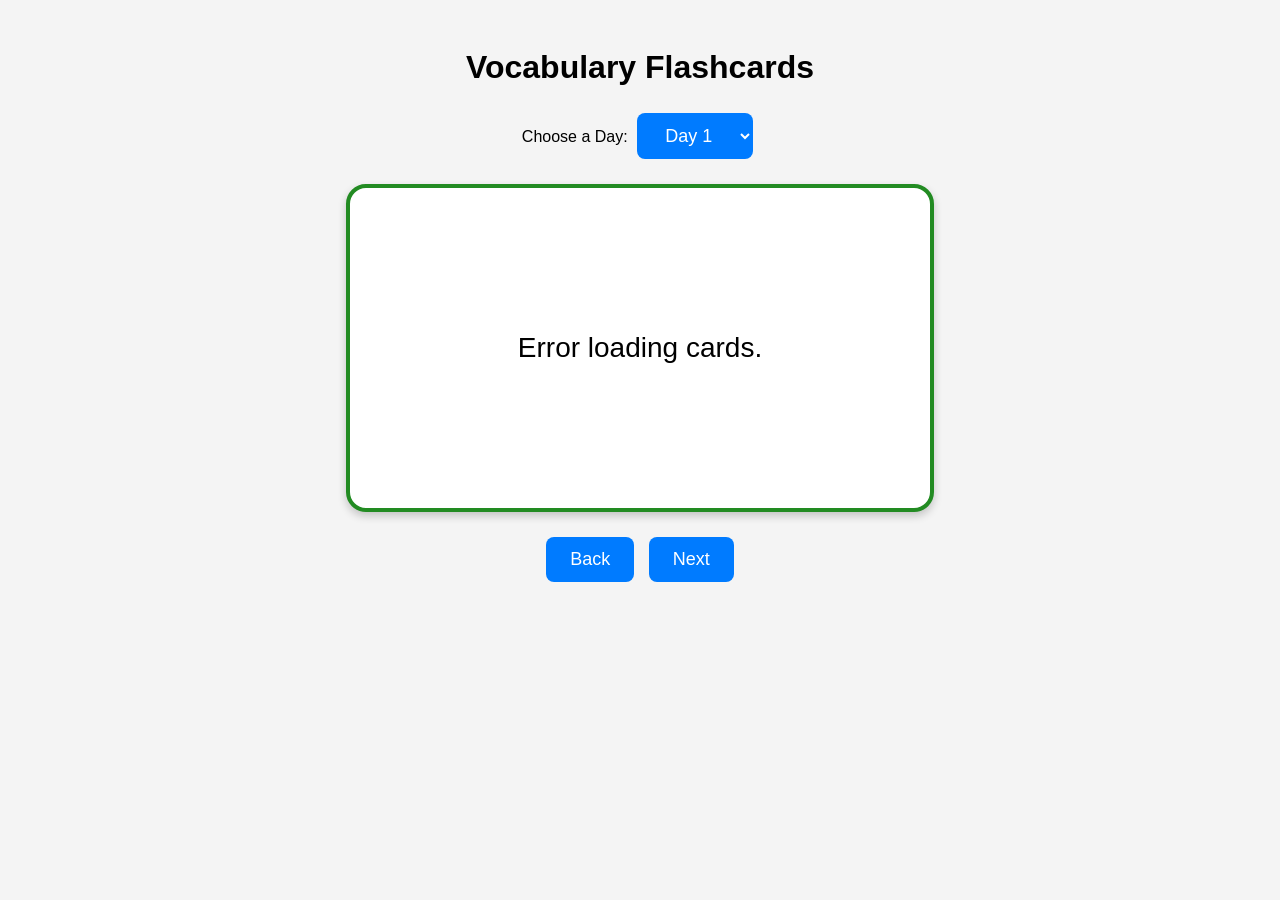
==== index.html @ 79d51ce8 "Update index.html" ====
<!DOCTYPE html>
<html lang="en">
<head>
  <meta charset="UTF-8" />
  <meta name="viewport" content="width=device-width, initial-scale=1.0"/>
  <title>Vocabulary Flashcards</title>
  <style>
    body {
      font-family: Arial, sans-serif;
      padding: 20px;
      text-align: center;
      background-color: #f4f4f4;
    }

    #controls {
      margin-bottom: 20px;
    }

    select, button {
      font-size: 18px;
      padding: 12px 24px;
      margin: 5px;
      border: none;
      border-radius: 8px;
      background-color: #007BFF;
      color: white;
      cursor: pointer;
    }

    button:hover {
      background-color: #0056b3;
    }

    #flashcard {
      background: white;
      border: 4px solid forestgreen;
      border-radius: 20px;
      padding: 50px;
      margin: 20px auto;
      width: 95%;
      max-width: 480px;
      height: 220px; /* Slightly taller */
      box-shadow: 0 4px 8px rgba(0,0,0,0.2);
      font-size: 28px;
      display: flex;
      align-items: center;
      justify-content: center;
      cursor: pointer;
      user-select: none;
      transition: transform 0.4s ease-in-out;
      transform-style: preserve-3d;
    }

    .flipped {
      transform: rotateY(180deg);
    }
  </style>
</head>
<body>

  <h1>Vocabulary Flashcards</h1>

  <div id="controls">
    <label for="daySelect">Choose a Day:</label>
    <select id="daySelect">
      <option value="day1">Day 1</option>
      <option value="day2">Day 2</option>
    </select>
  </div>

  <div id="flashcard">Loading...</div>
  <button id="prevBtn">Back</button>
  <button id="nextBtn">Next</button>

  <script>
    const urls = {
      day1: "https://docs.google.com/spreadsheets/d/e/2PACX-1vSm6VvHmCWfFh3Av-KM6IvuqcD_UdhNEq6-p_OE3V2e3BHs7boOoRb20Xq73isuU7eyvlqfl9SHNbMv/pub?gid=0&single=true&output=csv",
      day2: "https://docs.google.com/spreadsheets/d/e/2PACX-1vSm6VvHmCWfFh3Av-KM6IvuqcD_UdhNEq6-p_OE3V2e3BHs7boOoRb20Xq73isuU7eyvlqfl9SHNbMv/pub?gid=761404854&single=true&output=csv"
    };

    let data = [];
    let currentIndex = 0;
    let showingFront = true;

    const flashcard = document.getElementById('flashcard');
    const daySelect = document.getElementById('daySelect');
    const prevBtn = document.getElementById('prevBtn');
    const nextBtn = document.getElementById('nextBtn');

    async function loadCSV(url) {
      flashcard.textContent = "Loading...";
      try {
        const response = await fetch(url);
        const text = await response.text();
        const rows = text.trim().split('\n').slice(1); // skip header
        data = rows.map(row => {
          const [word, definition] = row.split(',');
          return [word?.trim(), definition?.trim()];
        });
        currentIndex = 0;
        showingFront = true;
        displayCard();
      } catch (error) {
        flashcard.textContent = "Error loading cards.";
      }
    }

    function displayCard() {
      if (data.length === 0 || !data[currentIndex]) {
        flashcard.textContent = "No cards found.";
        return;
      }
      const [word, definition] = data[currentIndex];
      flashcard.textContent = showingFront ? word : definition;
      flashcard.classList.toggle("flipped", !showingFront);
    }

    flashcard.addEventListener("click", () => {
      showingFront = !showingFront;
      displayCard();
    });

    prevBtn.addEventListener("click", () => {
      if (currentIndex > 0) {
        currentIndex--;
        showingFront = true;
        displayCard();
      }
    });

    nextBtn.addEventListener("click", () => {
      if (currentIndex < data.length - 1) {
        currentIndex++;
        showingFront = true;
        displayCard();
      }
    });

    daySelect.addEventListener("change", () => {
      const selectedDay = daySelect.value;
      loadCSV(urls[selectedDay]);
    });

    // Load Day 1 on startup
    window.onload = () => {
      daySelect.value = "day1";
      loadCSV(urls.day1);
    };
  </script>
</body>
</html>
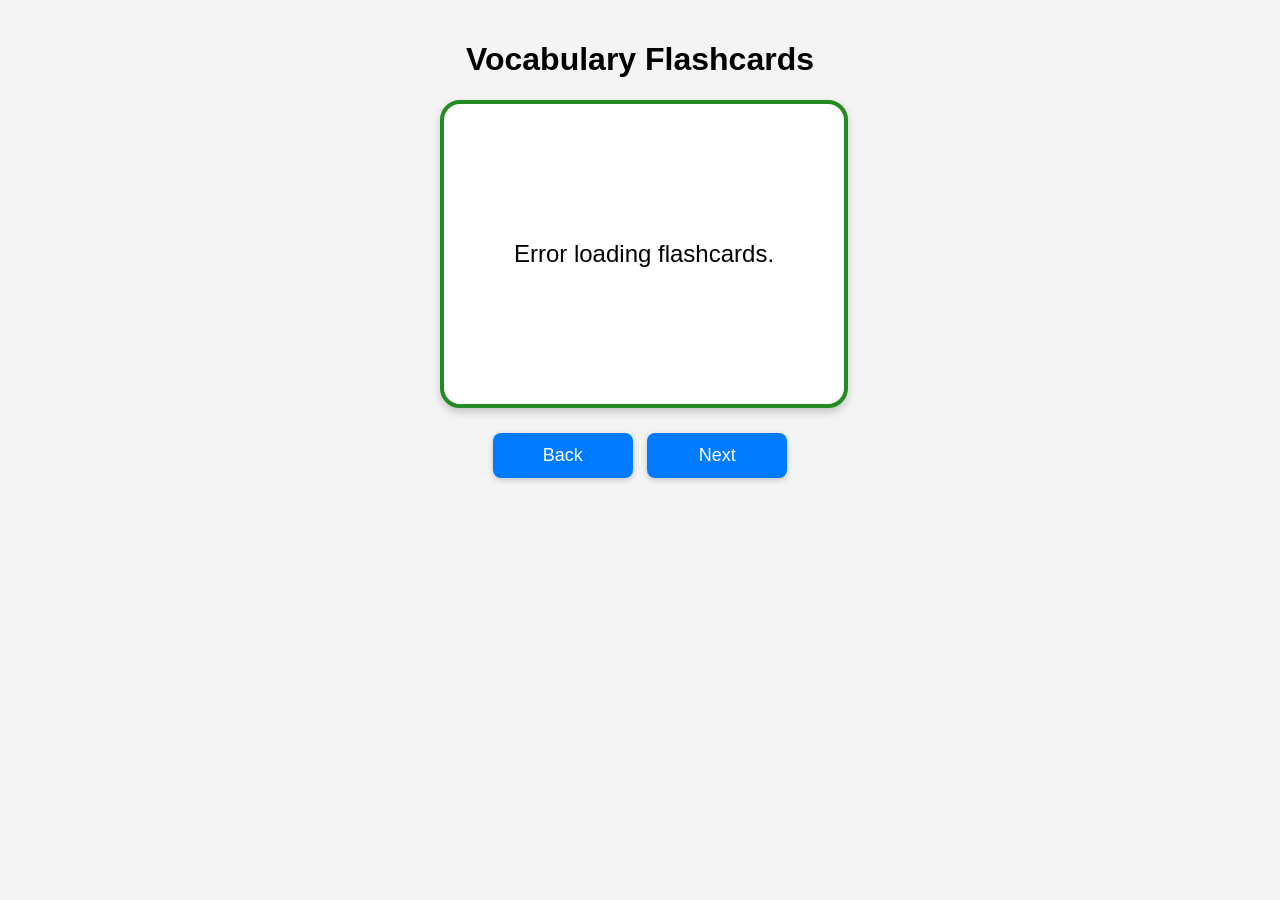
==== commit 12141189: "Update index.html" ====
--- a/index.html
+++ b/index.html
@@ -10,49 +10,65 @@
       padding: 20px;
       text-align: center;
       background-color: #f4f4f4;
+      margin: 0;
     }
-
-    #controls {
-      margin-bottom: 20px;
+    .flashcard-container {
+      perspective: 1000px;
+      width: 90%;
+      max-width: 400px;
+      margin: 20px auto;
     }
-
-    select, button {
-      font-size: 18px;
-      padding: 12px 24px;
-      margin: 5px;
-      border: none;
-      border-radius: 8px;
-      background-color: #007BFF;
-      color: white;
-      cursor: pointer;
-    }
-
-    button:hover {
-      background-color: #0056b3;
-    }
-
-    #flashcard {
-      background: white;
+    .flashcard {
+      width: 100%;
+      height: 300px;
       border: 4px solid forestgreen;
       border-radius: 20px;
-      padding: 50px;
-      margin: 20px auto;
-      width: 95%;
-      max-width: 480px;
-      height: 220px; /* Slightly taller */
+      background-color: white;
       box-shadow: 0 4px 8px rgba(0,0,0,0.2);
-      font-size: 28px;
+      transform-style: preserve-3d;
+      transition: transform 0.6s;
+      cursor: pointer;
+      overflow: hidden;
+      position: relative;
+    }
+    .flashcard.flipped {
+      transform: rotateY(180deg);
+    }
+    .card-face {
+      position: absolute;
+      width: 100%;
+      height: 100%;
+      backface-visibility: hidden;
       display: flex;
       align-items: center;
       justify-content: center;
+      padding: 20px;
+      box-sizing: border-box;
+      font-size: 24px;
+      border-radius: 20px;
+      background-color: white;
+    }
+    .card-back {
+      transform: rotateY(180deg);
+      background-color: #e9f5ff;
+    }
+    .buttons {
+      margin-top: 10px;
+    }
+    .buttons button {
+      min-width: 140px;
+      padding: 12px 24px;
+      margin: 5px;
+      font-size: 18px;
+      background-color: #007BFF;
+      color: white;
+      border: none;
+      border-radius: 8px;
+      box-shadow: 0 2px 6px rgba(0,0,0,0.2);
       cursor: pointer;
-      user-select: none;
-      transition: transform 0.4s ease-in-out;
-      transform-style: preserve-3d;
     }
-
-    .flipped {
-      transform: rotateY(180deg);
+    .buttons button:hover {
+      background-color: #0056b3;
     }
   </style>
 </head>
@@ -60,93 +76,76 @@
 
   <h1>Vocabulary Flashcards</h1>
 
-  <div id="controls">
-    <label for="daySelect">Choose a Day:</label>
-    <select id="daySelect">
-      <option value="day1">Day 1</option>
-      <option value="day2">Day 2</option>
-    </select>
+  <div class="flashcard-container">
+    <div class="flashcard" id="flashcard">
+      <div class="card-face card-front" id="card-front">Loading...</div>
+      <div class="card-face card-back" id="card-back"></div>
+    </div>
   </div>
 
-  <div id="flashcard">Loading...</div>
-  <button id="prevBtn">Back</button>
-  <button id="nextBtn">Next</button>
+  <div class="buttons">
+    <button id="prevBtn">Back</button>
+    <button id="nextBtn">Next</button>
+  </div>
 
   <script>
-    const urls = {
-      day1: "https://docs.google.com/spreadsheets/d/e/2PACX-1vSm6VvHmCWfFh3Av-KM6IvuqcD_UdhNEq6-p_OE3V2e3BHs7boOoRb20Xq73isuU7eyvlqfl9SHNbMv/pub?gid=0&single=true&output=csv",
-      day2: "https://docs.google.com/spreadsheets/d/e/2PACX-1vSm6VvHmCWfFh3Av-KM6IvuqcD_UdhNEq6-p_OE3V2e3BHs7boOoRb20Xq73isuU7eyvlqfl9SHNbMv/pub?gid=761404854&single=true&output=csv"
-    };
+    const CSV_URL = 'https://docs.google.com/spreadsheets/d/e/2PACX-1vSm6VvHmCWfFh3Av-KM6IvuqcD_UdhNEq6-p_OE3V2e3BHs7boOoRb20Xq73isuU7eyvlqfl9SHNbMv/pub?output=csv';
 
-    let data = [];
+    let cards = [];
     let currentIndex = 0;
-    let showingFront = true;
 
     const flashcard = document.getElementById('flashcard');
-    const daySelect = document.getElementById('daySelect');
+    const cardFront = document.getElementById('card-front');
+    const cardBack = document.getElementById('card-back');
     const prevBtn = document.getElementById('prevBtn');
     const nextBtn = document.getElementById('nextBtn');
 
-    async function loadCSV(url) {
-      flashcard.textContent = "Loading...";
+    async function loadCSV() {
+      cardFront.textContent = "Loading...";
+      cardBack.textContent = "";
       try {
-        const response = await fetch(url);
-        const text = await response.text();
-        const rows = text.trim().split('\n').slice(1); // skip header
-        data = rows.map(row => {
-          const [word, definition] = row.split(',');
-          return [word?.trim(), definition?.trim()];
+        const res = await fetch(CSV_URL);
+        const text = await res.text();
+        const rows = text.trim().split('\n').slice(1); // skip header row
+        cards = rows.map(r => {
+          const [term, def] = r.split(/,(.+)/); // split only on first comma
+          return { term: term.trim(), def: def.trim() };
         });
         currentIndex = 0;
-        showingFront = true;
-        displayCard();
-      } catch (error) {
-        flashcard.textContent = "Error loading cards.";
+        showCard();
+      } catch (e) {
+        cardFront.textContent = "Error loading flashcards.";
       }
     }
 
-    function displayCard() {
-      if (data.length === 0 || !data[currentIndex]) {
-        flashcard.textContent = "No cards found.";
-        return;
-      }
-      const [word, definition] = data[currentIndex];
-      flashcard.textContent = showingFront ? word : definition;
-      flashcard.classList.toggle("flipped", !showingFront);
+    function showCard() {
+      if (!cards[currentIndex]) return;
+      const { term, def } = cards[currentIndex];
+      cardFront.textContent = term;
+      cardBack.textContent = def;
+      flashcard.classList.remove('flipped');
     }
 
-    flashcard.addEventListener("click", () => {
-      showingFront = !showingFront;
-      displayCard();
+    flashcard.addEventListener('click', () => {
+      flashcard.classList.toggle('flipped');
     });
 
-    prevBtn.addEventListener("click", () => {
-      if (currentIndex > 0) {
-        currentIndex--;
-        showingFront = true;
-        displayCard();
-      }
+    prevBtn.addEventListener('click', () => {
+      currentIndex = (currentIndex - 1 + cards.length) % cards.length;
+      showCard();
     });
 
-    nextBtn.addEventListener("click", () => {
-      if (currentIndex < data.length - 1) {
-        currentIndex++;
-        showingFront = true;
-        displayCard();
-      }
+    nextBtn.addEventListener('click', () => {
+      currentIndex = (currentIndex + 1) % cards.length;
+      showCard();
     });
 
-    daySelect.addEventListener("change", () => {
-      const selectedDay = daySelect.value;
-      loadCSV(urls[selectedDay]);
-    });
+    // initialize
+    loadCSV();
+  </script>
 
-    // Load Day 1 on startup
-    window.onload = () => {
-      daySelect.value = "day1";
-      loadCSV(urls.day1);
-    };
-  </script>
 </body>
 </html>
 
+
+
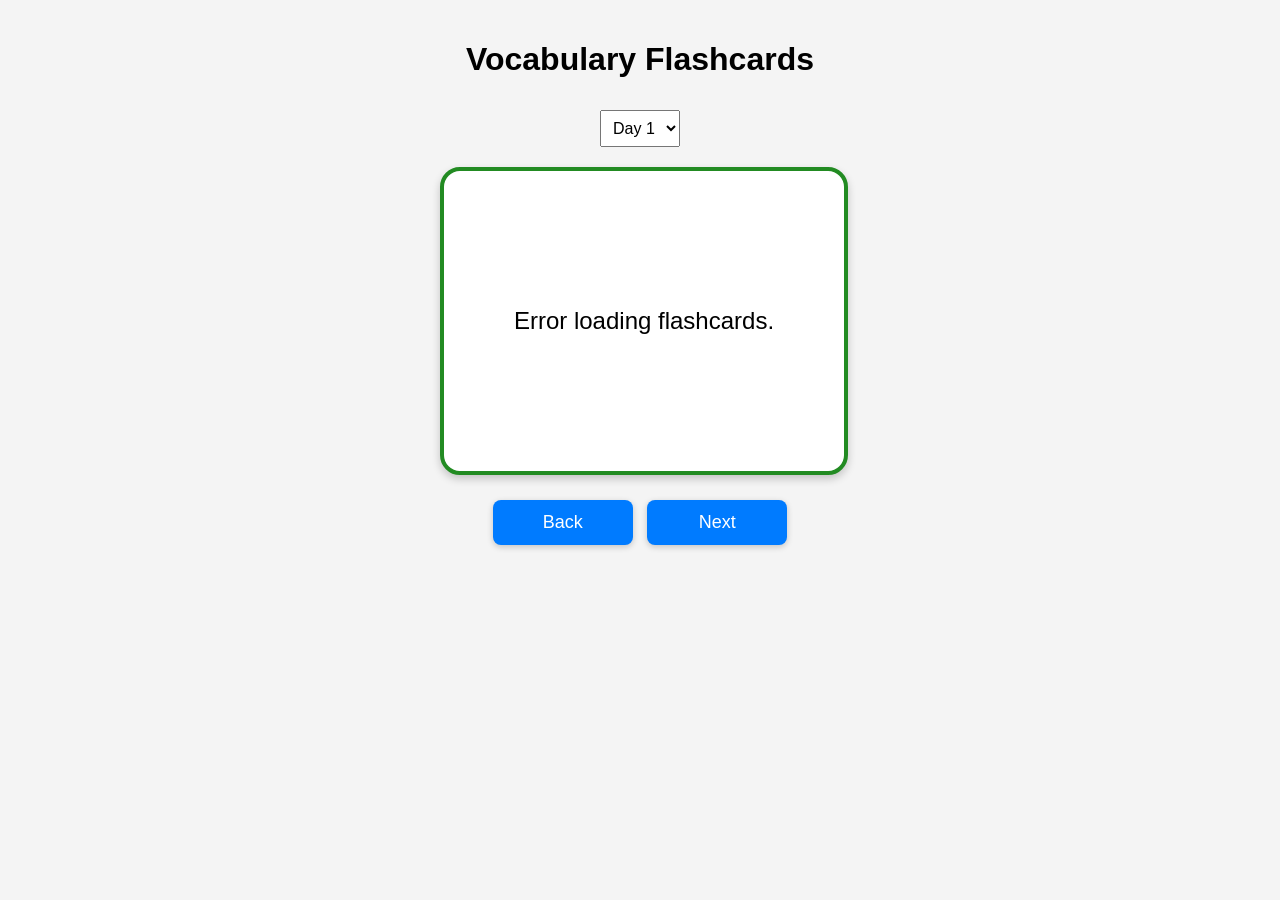
==== commit 9b4d3e01: "Update index.html" ====
--- a/index.html
+++ b/index.html
@@ -70,11 +70,22 @@
     .buttons button:hover {
       background-color: #0056b3;
     }
+    #sheetSelector {
+      font-size: 16px;
+      padding: 8px;
+      margin-top: 10px;
+    }
   </style>
 </head>
 <body>
 
   <h1>Vocabulary Flashcards</h1>
+
+  <!-- This dropdown will work now on mobile too -->
+  <select id="sheetSelector">
+    <option value="1">Day 1</option>
+    <option value="2">Day 2</option>
+  </select>
 
   <div class="flashcard-container">
     <div class="flashcard" id="flashcard">
@@ -89,27 +100,37 @@
   </div>
 
   <script>
-    const CSV_URL = 'https://docs.google.com/spreadsheets/d/e/2PACX-1vSm6VvHmCWfFh3Av-KM6IvuqcD_UdhNEq6-p_OE3V2e3BHs7boOoRb20Xq73isuU7eyvlqfl9SHNbMv/pub?output=csv';
-
-    let cards = [];
-    let currentIndex = 0;
-
+    const sheetSelector = document.getElementById('sheetSelector');
     const flashcard = document.getElementById('flashcard');
     const cardFront = document.getElementById('card-front');
     const cardBack = document.getElementById('card-back');
     const prevBtn = document.getElementById('prevBtn');
     const nextBtn = document.getElementById('nextBtn');
 
-    async function loadCSV() {
+    let cards = [];
+    let currentIndex = 0;
+
+    // Your published spreadsheet ID (change this if needed)
+    const SHEET_ID = '2PACX-1vSm6VvHmCWfFh3Av-KM6IvuqcD_UdhNEq6-p_OE3V2e3BHs7boOoRb20Xq73isuU7eyvlqfl9SHNbMv';
+
+    function getCSVUrl(sheetNumber) {
+      return `https://docs.google.com/spreadsheets/d/e/${SHEET_ID}/pub?gid=${sheetNumber === "1" ? "0" : "123456789"}&single=true&output=csv`;
+    }
+
+    async function loadCSV(sheetNumber = "1") {
+      const csvUrl = getCSVUrl(sheetNumber);
       cardFront.textContent = "Loading...";
       cardBack.textContent = "";
+
       try {
-        const res = await fetch(CSV_URL);
+        const res = await fetch(csvUrl);
         const text = await res.text();
-        const rows = text.trim().split('\n').slice(1); // skip header row
+        const rows = text.trim().split('\n').slice(1); // skip header
         cards = rows.map(r => {
-          const [term, def] = r.split(/,(.+)/); // split only on first comma
-          return { term: term.trim(), def: def.trim() };
+          const parts = r.match(/(".*?"|[^",\s]+)(?=\s*,|\s*$)/g); // safe split
+          const word = parts[0].replace(/^"|"$/g, '').trim();
+          const def = parts[1] ? parts[1].replace(/^"|"$/g, '').trim() : '';
+          return { term: word, def: def };
         });
         currentIndex = 0;
         showCard();
@@ -122,7 +143,7 @@
       if (!cards[currentIndex]) return;
       const { term, def } = cards[currentIndex];
       cardFront.textContent = term;
-      cardBack.textContent = def;
+      cardBack.textContent = def || "(No definition found)";
       flashcard.classList.remove('flipped');
     }
 
@@ -140,8 +161,12 @@
       showCard();
     });
 
-    // initialize
-    loadCSV();
+    sheetSelector.addEventListener('change', (e) => {
+      loadCSV(e.target.value);
+    });
+
+    // Load default sheet
+    loadCSV("1");
   </script>
 
 </body>
@@ -149,3 +174,4 @@
 
 
 
+
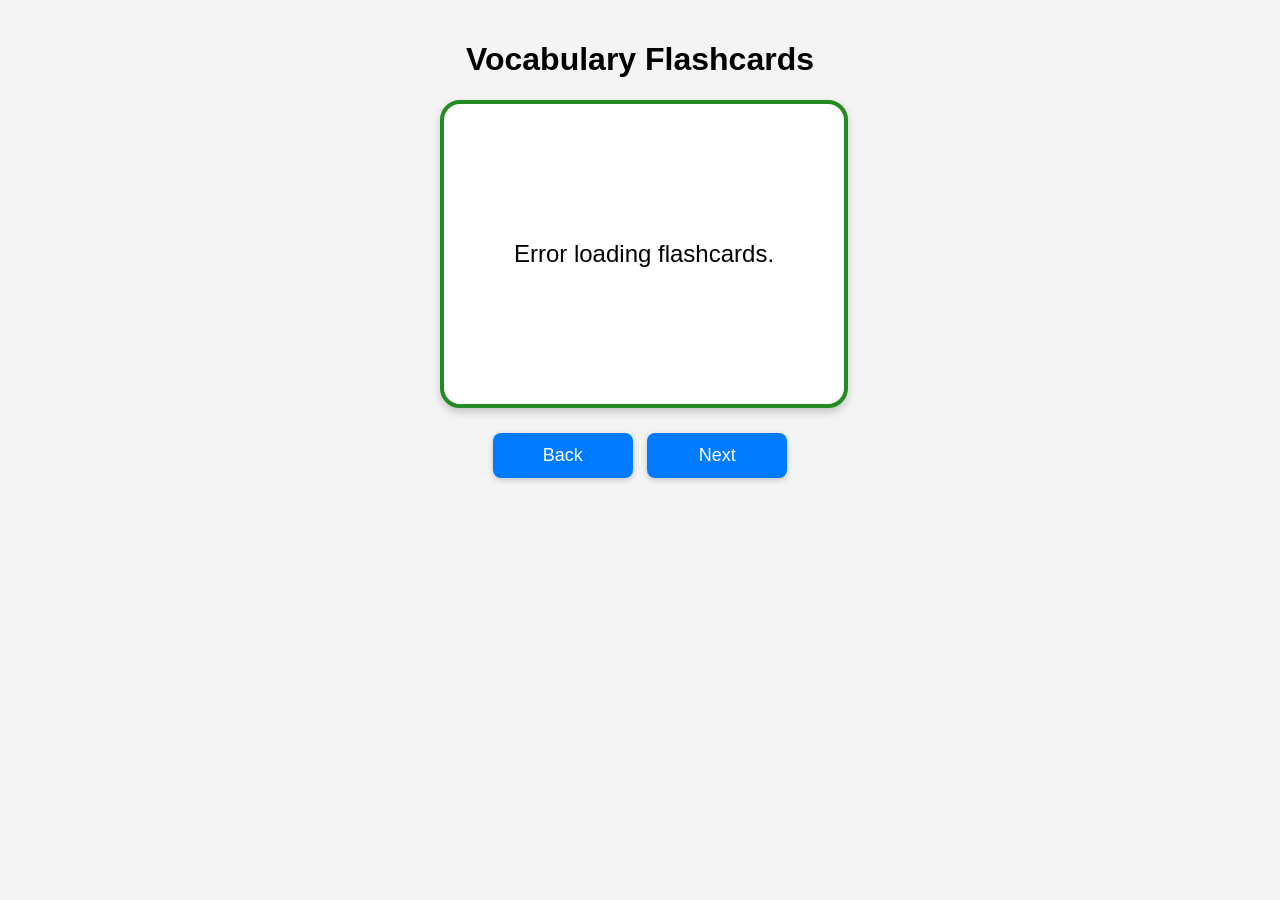
==== commit 50a372ed: "Update index.html" ====
--- a/index.html
+++ b/index.html
@@ -70,22 +70,11 @@
     .buttons button:hover {
       background-color: #0056b3;
     }
-    #sheetSelector {
-      font-size: 16px;
-      padding: 8px;
-      margin-top: 10px;
-    }
   </style>
 </head>
 <body>
 
   <h1>Vocabulary Flashcards</h1>
-
-  <!-- This dropdown will work now on mobile too -->
-  <select id="sheetSelector">
-    <option value="1">Day 1</option>
-    <option value="2">Day 2</option>
-  </select>
 
   <div class="flashcard-container">
     <div class="flashcard" id="flashcard">
@@ -100,37 +89,27 @@
   </div>
 
   <script>
-    const sheetSelector = document.getElementById('sheetSelector');
+    const CSV_URL = 'https://docs.google.com/spreadsheets/d/e/2PACX-1vSm6VvHmCWfFh3Av-KM6IvuqcD_UdhNEq6-p_OE3V2e3BHs7boOoRb20Xq73isuU7eyvlqfl9SHNbMv/pub?output=csv';
+
+    let cards = [];
+    let currentIndex = 0;
+
     const flashcard = document.getElementById('flashcard');
     const cardFront = document.getElementById('card-front');
     const cardBack = document.getElementById('card-back');
     const prevBtn = document.getElementById('prevBtn');
     const nextBtn = document.getElementById('nextBtn');
 
-    let cards = [];
-    let currentIndex = 0;
-
-    // Your published spreadsheet ID (change this if needed)
-    const SHEET_ID = '2PACX-1vSm6VvHmCWfFh3Av-KM6IvuqcD_UdhNEq6-p_OE3V2e3BHs7boOoRb20Xq73isuU7eyvlqfl9SHNbMv';
-
-    function getCSVUrl(sheetNumber) {
-      return `https://docs.google.com/spreadsheets/d/e/${SHEET_ID}/pub?gid=${sheetNumber === "1" ? "0" : "123456789"}&single=true&output=csv`;
-    }
-
-    async function loadCSV(sheetNumber = "1") {
-      const csvUrl = getCSVUrl(sheetNumber);
+    async function loadCSV() {
       cardFront.textContent = "Loading...";
       cardBack.textContent = "";
-
       try {
-        const res = await fetch(csvUrl);
+        const res = await fetch(CSV_URL);
         const text = await res.text();
-        const rows = text.trim().split('\n').slice(1); // skip header
+        const rows = text.trim().split('\n').slice(1); // skip header row
         cards = rows.map(r => {
-          const parts = r.match(/(".*?"|[^",\s]+)(?=\s*,|\s*$)/g); // safe split
-          const word = parts[0].replace(/^"|"$/g, '').trim();
-          const def = parts[1] ? parts[1].replace(/^"|"$/g, '').trim() : '';
-          return { term: word, def: def };
+          const [term, def] = r.split(/,(.+)/); // split only on first comma
+          return { term: term.trim(), def: def.trim() };
         });
         currentIndex = 0;
         showCard();
@@ -143,7 +122,7 @@
       if (!cards[currentIndex]) return;
       const { term, def } = cards[currentIndex];
       cardFront.textContent = term;
-      cardBack.textContent = def || "(No definition found)";
+      cardBack.textContent = def;
       flashcard.classList.remove('flipped');
     }
 
@@ -161,12 +140,8 @@
       showCard();
     });
 
-    sheetSelector.addEventListener('change', (e) => {
-      loadCSV(e.target.value);
-    });
-
-    // Load default sheet
-    loadCSV("1");
+    // initialize
+    loadCSV();
   </script>
 
 </body>
@@ -175,3 +150,4 @@
 
 
 
+
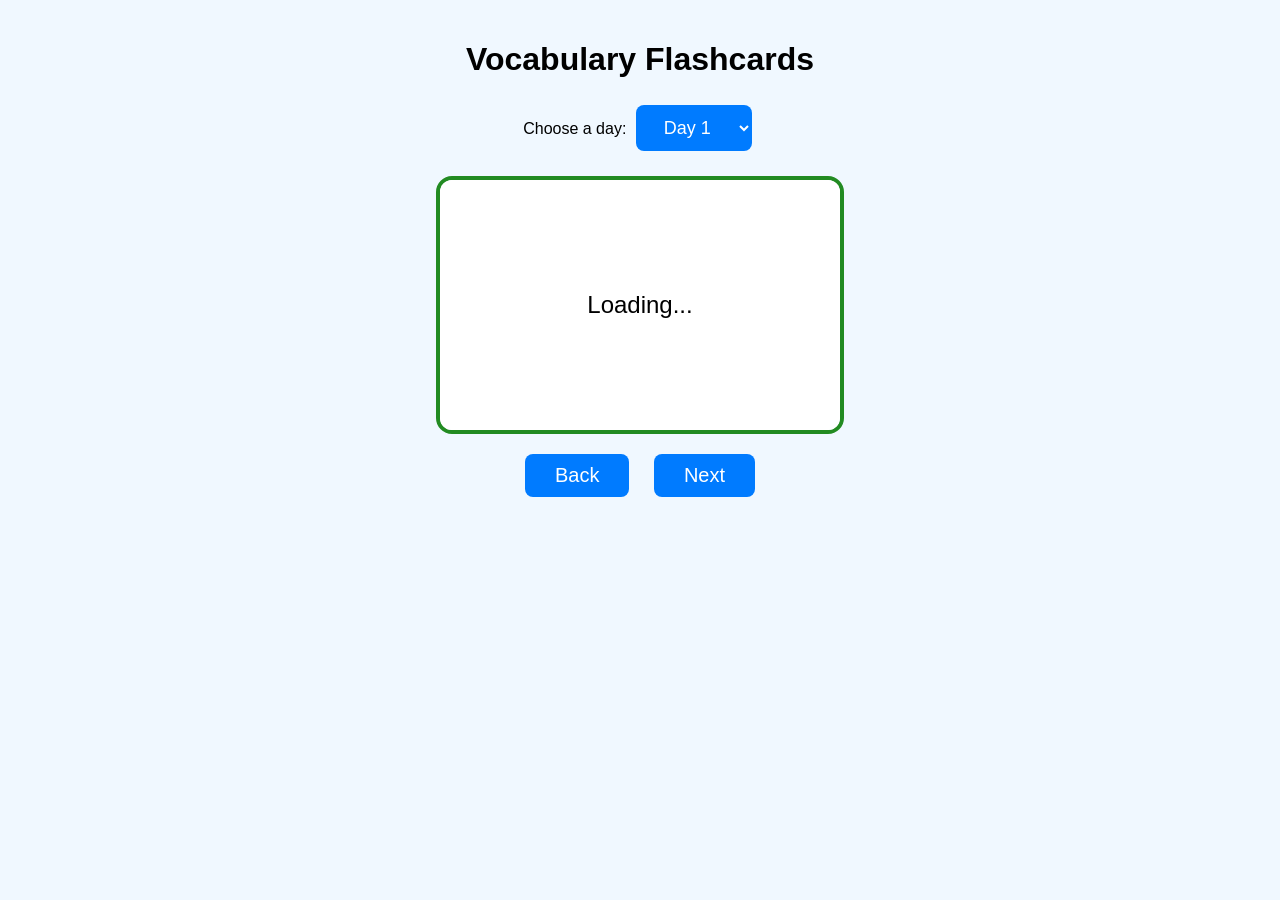
==== commit 06f4c600: "Update index.html" ====
--- a/index.html
+++ b/index.html
@@ -7,68 +7,85 @@
   <style>
     body {
       font-family: Arial, sans-serif;
+      text-align: center;
+      background-color: #f0f8ff;
+      margin: 0;
       padding: 20px;
-      text-align: center;
-      background-color: #f4f4f4;
-      margin: 0;
     }
+
+    #controls {
+      margin-bottom: 20px;
+    }
+
+    select {
+      font-size: 18px;
+      padding: 12px 24px;
+      margin: 5px;
+      border: none;
+      border-radius: 8px;
+      background-color: #007BFF;
+      color: white;
+      cursor: pointer;
+      appearance: auto;
+    }
+
     .flashcard-container {
       perspective: 1000px;
+      margin: auto;
       width: 90%;
       max-width: 400px;
-      margin: 20px auto;
+      height: 250px;
+      border: 4px solid forestgreen;
+      border-radius: 16px;
+      position: relative;
     }
+
     .flashcard {
       width: 100%;
-      height: 300px;
-      border: 4px solid forestgreen;
-      border-radius: 20px;
-      background-color: white;
-      box-shadow: 0 4px 8px rgba(0,0,0,0.2);
+      height: 100%;
+      transition: transform 0.6s;
       transform-style: preserve-3d;
-      transition: transform 0.6s;
+      position: relative;
       cursor: pointer;
-      overflow: hidden;
-      position: relative;
     }
-    .flashcard.flipped {
+
+    .flashcard.is-flipped {
       transform: rotateY(180deg);
     }
-    .card-face {
+
+    .flashcard-side {
       position: absolute;
       width: 100%;
       height: 100%;
       backface-visibility: hidden;
+      background: white;
+      color: black;
       display: flex;
       align-items: center;
       justify-content: center;
+      font-size: 24px;
       padding: 20px;
       box-sizing: border-box;
-      font-size: 24px;
-      border-radius: 20px;
-      background-color: white;
+      border-radius: 12px;
     }
-    .card-back {
+
+    .flashcard-back {
       transform: rotateY(180deg);
-      background-color: #e9f5ff;
     }
-    .buttons {
-      margin-top: 10px;
+
+    .nav-buttons {
+      margin-top: 20px;
     }
-    .buttons button {
-      min-width: 140px;
-      padding: 12px 24px;
-      margin: 5px;
-      font-size: 18px;
+
+    .nav-buttons button {
+      font-size: 20px;
+      padding: 10px 30px;
+      margin: 0 10px;
+      border: none;
+      border-radius: 8px;
       background-color: #007BFF;
       color: white;
-      border: none;
-      border-radius: 8px;
-      box-shadow: 0 2px 6px rgba(0,0,0,0.2);
       cursor: pointer;
-    }
-    .buttons button:hover {
-      background-color: #0056b3;
     }
   </style>
 </head>
@@ -76,74 +93,89 @@
 
   <h1>Vocabulary Flashcards</h1>
 
-  <div class="flashcard-container">
+  <div id="controls">
+    <label for="sheetSelect">Choose a day:</label>
+    <select id="sheetSelect">
+      <option value="0">Day 1</option>
+      <option value="761404854">Day 2</option>
+    </select>
+  </div>
+
+  <div class="flashcard-container" id="flashcardContainer">
     <div class="flashcard" id="flashcard">
-      <div class="card-face card-front" id="card-front">Loading...</div>
-      <div class="card-face card-back" id="card-back"></div>
+      <div class="flashcard-side flashcard-front" id="flashcardFront">Loading...</div>
+      <div class="flashcard-side flashcard-back" id="flashcardBack"></div>
     </div>
   </div>
 
-  <div class="buttons">
-    <button id="prevBtn">Back</button>
-    <button id="nextBtn">Next</button>
+  <div class="nav-buttons">
+    <button id="prevButton">Back</button>
+    <button id="nextButton">Next</button>
   </div>
 
   <script>
-    const CSV_URL = 'https://docs.google.com/spreadsheets/d/e/2PACX-1vSm6VvHmCWfFh3Av-KM6IvuqcD_UdhNEq6-p_OE3V2e3BHs7boOoRb20Xq73isuU7eyvlqfl9SHNbMv/pub?output=csv';
+    const flashcard = document.getElementById('flashcard');
+    const flashcardFront = document.getElementById('flashcardFront');
+    const flashcardBack = document.getElementById('flashcardBack');
+    const sheetSelect = document.getElementById('sheetSelect');
 
-    let cards = [];
+    const csvBaseUrl = 'https://docs.google.com/spreadsheets/d/e/2PACX-1vSm6VvHmCWfFh3Av-KM6IvuqcD_UdhNEq6-p_OE3V2e3BHs7boOoRb20Xq73isuU7eyvlqfl9SHNbMv/pub?output=csv&gid=';
+
+    let currentDeck = [];
     let currentIndex = 0;
 
-    const flashcard = document.getElementById('flashcard');
-    const cardFront = document.getElementById('card-front');
-    const cardBack = document.getElementById('card-back');
-    const prevBtn = document.getElementById('prevBtn');
-    const nextBtn = document.getElementById('nextBtn');
-
-    async function loadCSV() {
-      cardFront.textContent = "Loading...";
-      cardBack.textContent = "";
-      try {
-        const res = await fetch(CSV_URL);
-        const text = await res.text();
-        const rows = text.trim().split('\n').slice(1); // skip header row
-        cards = rows.map(r => {
-          const [term, def] = r.split(/,(.+)/); // split only on first comma
-          return { term: term.trim(), def: def.trim() };
+    function loadSheet(gid) {
+      fetch(csvBaseUrl + gid)
+        .then(response => response.text())
+        .then(data => {
+          const rows = data.split('\n').slice(1); // Skip header
+          currentDeck = rows
+            .map(row => {
+              const [word, definition] = row.split(',').map(cell => cell.trim());
+              return { word, definition };
+            })
+            .filter(card => card.word && card.definition);
+          currentIndex = 0;
+          updateFlashcard();
         });
-        currentIndex = 0;
-        showCard();
-      } catch (e) {
-        cardFront.textContent = "Error loading flashcards.";
-      }
     }
 
-    function showCard() {
-      if (!cards[currentIndex]) return;
-      const { term, def } = cards[currentIndex];
-      cardFront.textContent = term;
-      cardBack.textContent = def;
-      flashcard.classList.remove('flipped');
+    function updateFlashcard() {
+      const currentCard = currentDeck[currentIndex];
+      flashcardFront.textContent = currentCard.word;
+      flashcardBack.textContent = currentCard.definition;
+      flashcard.classList.remove('is-flipped');
     }
 
-    flashcard.addEventListener('click', () => {
-      flashcard.classList.toggle('flipped');
+    document.getElementById('nextButton').addEventListener('click', () => {
+      if (currentIndex < currentDeck.length - 1) {
+        currentIndex++;
+      } else {
+        currentIndex = 0;
+      }
+      updateFlashcard();
     });
 
-    prevBtn.addEventListener('click', () => {
-      currentIndex = (currentIndex - 1 + cards.length) % cards.length;
-      showCard();
+    document.getElementById('prevButton').addEventListener('click', () => {
+      if (currentIndex > 0) {
+        currentIndex--;
+      } else {
+        currentIndex = currentDeck.length - 1;
+      }
+      updateFlashcard();
     });
 
-    nextBtn.addEventListener('click', () => {
-      currentIndex = (currentIndex + 1) % cards.length;
-      showCard();
+    flashcard.addEventListener('click', () => {
+      flashcard.classList.toggle('is-flipped');
     });
 
-    // initialize
-    loadCSV();
+    sheetSelect.addEventListener('change', (e) => {
+      loadSheet(e.target.value);
+    });
+
+    // Load default (Day 1)
+    loadSheet(sheetSelect.value);
   </script>
-
 </body>
 </html>
 
@@ -151,3 +183,5 @@
 
 
 
+
+
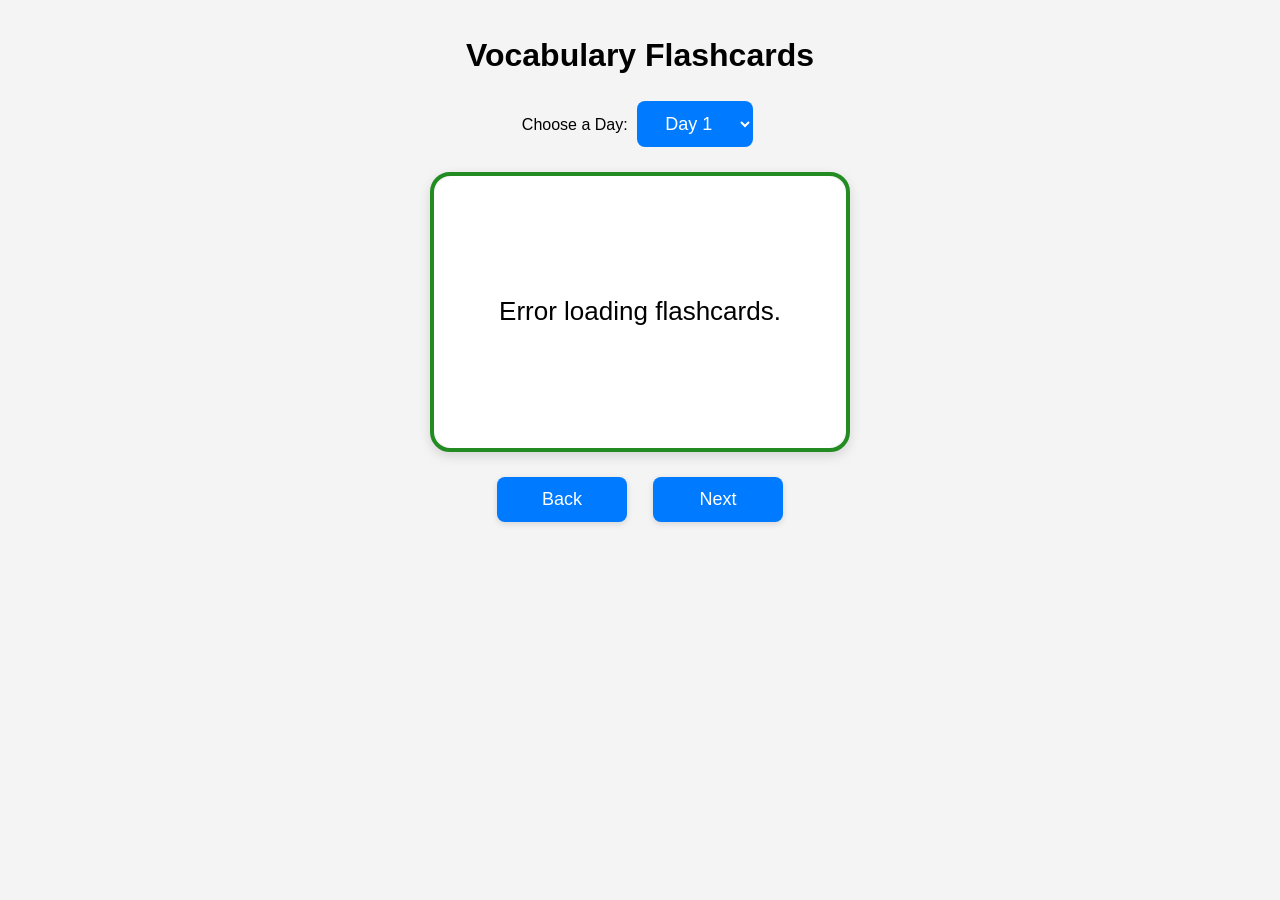
==== commit 2d025922: "Update index.html" ====
--- a/index.html
+++ b/index.html
@@ -7,17 +7,15 @@
   <style>
     body {
       font-family: Arial, sans-serif;
+      padding: 16px;
       text-align: center;
-      background-color: #f0f8ff;
+      background-color: #f4f4f4;
       margin: 0;
-      padding: 20px;
-    }
-
+    }
     #controls {
       margin-bottom: 20px;
     }
-
-    select {
+    select, button {
       font-size: 18px;
       padding: 12px 24px;
       margin: 5px;
@@ -26,155 +24,182 @@
       background-color: #007BFF;
       color: white;
       cursor: pointer;
-      appearance: auto;
-    }
-
-    .flashcard-container {
+      user-select: none;
+    }
+    button:hover, select:hover {
+      background-color: #0056b3;
+    }
+    .card-container {
       perspective: 1000px;
-      margin: auto;
-      width: 90%;
-      max-width: 400px;
-      height: 250px;
-      border: 4px solid forestgreen;
-      border-radius: 16px;
-      position: relative;
-    }
-
+      width: 95%;
+      max-width: 420px;
+      margin: 20px auto;
+    }
     .flashcard {
       width: 100%;
+      height: 280px;
+      position: relative;
+      border: 4px solid forestgreen;
+      border-radius: 20px;
+      background-color: transparent;
+      box-sizing: border-box;
+      transition: box-shadow 0.3s;
+      box-shadow: 0 4px 12px rgba(0,0,0,0.13);
+      cursor: pointer;
+    }
+    .flashcard-inner {
+      width: 100%;
       height: 100%;
+      position: relative;
+      transform-style: preserve-3d;
       transition: transform 0.6s;
-      transform-style: preserve-3d;
-      position: relative;
-      cursor: pointer;
-    }
-
-    .flashcard.is-flipped {
+      border-radius: 20px;
+    }
+    .flashcard.flipped .flashcard-inner {
       transform: rotateY(180deg);
     }
-
-    .flashcard-side {
+    .card-face {
       position: absolute;
       width: 100%;
       height: 100%;
-      backface-visibility: hidden;
-      background: white;
-      color: black;
       display: flex;
       align-items: center;
       justify-content: center;
-      font-size: 24px;
+      font-size: 26px;
       padding: 20px;
+      border-radius: 20px;
       box-sizing: border-box;
-      border-radius: 12px;
-    }
-
-    .flashcard-back {
+      background-color: white;
+      backface-visibility: hidden;
+      -webkit-backface-visibility: hidden;
+      word-break: break-word;
+    }
+    .front {
+      /* No transform, front face */
+    }
+    .back {
+      background-color: #e9f5ff;
       transform: rotateY(180deg);
     }
-
-    .nav-buttons {
-      margin-top: 20px;
-    }
-
-    .nav-buttons button {
-      font-size: 20px;
-      padding: 10px 30px;
-      margin: 0 10px;
-      border: none;
-      border-radius: 8px;
-      background-color: #007BFF;
-      color: white;
-      cursor: pointer;
+    .buttons {
+      margin-top: 14px;
+      display: flex;
+      justify-content: center;
+      gap: 16px;
+    }
+    .buttons button {
+      min-width: 130px;
+      box-shadow: 0 2px 6px rgba(0, 0, 0, 0.13);
+      transition: background-color 0.3s ease;
+    }
+    @media (max-width: 600px) {
+      .card-container { max-width: 98vw; }
+      .flashcard { height: 220px; }
+      .card-face { font-size: 20px; }
     }
   </style>
 </head>
 <body>
-
   <h1>Vocabulary Flashcards</h1>
-
   <div id="controls">
-    <label for="sheetSelect">Choose a day:</label>
-    <select id="sheetSelect">
-      <option value="0">Day 1</option>
-      <option value="761404854">Day 2</option>
+    <label for="daySelect">Choose a Day:</label>
+    <select id="daySelect">
+      <option value="day1">Day 1</option>
+      <option value="day2">Day 2</option>
     </select>
   </div>
-
-  <div class="flashcard-container" id="flashcardContainer">
+  <div class="card-container">
     <div class="flashcard" id="flashcard">
-      <div class="flashcard-side flashcard-front" id="flashcardFront">Loading...</div>
-      <div class="flashcard-side flashcard-back" id="flashcardBack"></div>
+      <div class="flashcard-inner">
+        <div class="card-face front" id="card-front">Loading...</div>
+        <div class="card-face back" id="card-back"></div>
+      </div>
     </div>
   </div>
-
-  <div class="nav-buttons">
-    <button id="prevButton">Back</button>
-    <button id="nextButton">Next</button>
+  <div class="buttons">
+    <button id="prevBtn">Back</button>
+    <button id="nextBtn">Next</button>
   </div>
-
   <script>
-    const flashcard = document.getElementById('flashcard');
-    const flashcardFront = document.getElementById('flashcardFront');
-    const flashcardBack = document.getElementById('flashcardBack');
-    const sheetSelect = document.getElementById('sheetSelect');
-
-    const csvBaseUrl = 'https://docs.google.com/spreadsheets/d/e/2PACX-1vSm6VvHmCWfFh3Av-KM6IvuqcD_UdhNEq6-p_OE3V2e3BHs7boOoRb20Xq73isuU7eyvlqfl9SHNbMv/pub?output=csv&gid=';
-
-    let currentDeck = [];
+    // --- CSV URLs for your Days ---
+    const urls = {
+      day1: "https://docs.google.com/spreadsheets/d/e/2PACX-1vSm6VvHmCWfFh3Av-KM6IvuqcD_UdhNEq6-p_OE3V2e3BHs7boOoRb20Xq73isuU7eyvlqfl9SHNbMv/pub?gid=0&single=true&output=csv",
+      day2: "https://docs.google.com/spreadsheets/d/e/2PACX-1vSm6VvHmCWfFh3Av-KM6IvuqcD_UdhNEq6-p_OE3V2e3BHs7boOoRb20Xq73isuU7eyvlqfl9SHNbMv/pub?gid=761404854&single=true&output=csv"
+    };
+    let data = [];
     let currentIndex = 0;
-
-    function loadSheet(gid) {
-      fetch(csvBaseUrl + gid)
-        .then(response => response.text())
-        .then(data => {
-          const rows = data.split('\n').slice(1); // Skip header
-          currentDeck = rows
-            .map(row => {
-              const [word, definition] = row.split(',').map(cell => cell.trim());
-              return { word, definition };
-            })
-            .filter(card => card.word && card.definition);
-          currentIndex = 0;
-          updateFlashcard();
+    let showingFront = true; // true = word, false = definition
+
+    const daySelect = document.getElementById("daySelect");
+    const flashcard = document.getElementById("flashcard");
+    const cardInner = flashcard.querySelector('.flashcard-inner');
+    const cardFront = document.getElementById("card-front");
+    const cardBack = document.getElementById("card-back");
+    const prevBtn = document.getElementById("prevBtn");
+    const nextBtn = document.getElementById("nextBtn");
+
+    // Load the CSV and show first card
+    async function loadCSV(url) {
+      cardFront.textContent = "Loading...";
+      cardBack.textContent = "";
+      try {
+        const response = await fetch(url);
+        const text = await response.text();
+        // skip header
+        const rows = text.trim().split("\n").slice(1);
+        data = rows.map(row => {
+          const [word, definition] = row.split(",");
+          return [word?.trim(), definition?.trim()];
         });
-    }
-
-    function updateFlashcard() {
-      const currentCard = currentDeck[currentIndex];
-      flashcardFront.textContent = currentCard.word;
-      flashcardBack.textContent = currentCard.definition;
-      flashcard.classList.remove('is-flipped');
-    }
-
-    document.getElementById('nextButton').addEventListener('click', () => {
-      if (currentIndex < currentDeck.length - 1) {
-        currentIndex++;
-      } else {
         currentIndex = 0;
+        showingFront = true;
+        flashcard.classList.remove("flipped");
+        displayCard();
+      } catch (err) {
+        cardFront.textContent = "Error loading flashcards.";
+        cardBack.textContent = "";
       }
-      updateFlashcard();
-    });
-
-    document.getElementById('prevButton').addEventListener('click', () => {
-      if (currentIndex > 0) {
-        currentIndex--;
-      } else {
-        currentIndex = currentDeck.length - 1;
-      }
-      updateFlashcard();
-    });
-
-    flashcard.addEventListener('click', () => {
-      flashcard.classList.toggle('is-flipped');
-    });
-
-    sheetSelect.addEventListener('change', (e) => {
-      loadSheet(e.target.value);
-    });
-
-    // Load default (Day 1)
-    loadSheet(sheetSelect.value);
+    }
+
+    function displayCard() {
+      if (!data[currentIndex]) return;
+      const [word, definition] = data[currentIndex];
+      cardFront.textContent = word;
+      cardBack.textContent = definition;
+      // keep current flip state (showingFront) and don't change the class
+    }
+
+    flashcard.addEventListener("click", function (e) {
+      // Only flip if the inner card or face is clicked
+      if (e.target.closest('.buttons')) return;
+      showingFront = !showingFront;
+      flashcard.classList.toggle("flipped");
+    });
+
+    prevBtn.addEventListener("click", function () {
+      if (data.length === 0) return;
+      currentIndex = (currentIndex - 1 + data.length) % data.length;
+      displayCard();
+      // Do not change flip state!
+    });
+
+    nextBtn.addEventListener("click", function () {
+      if (data.length === 0) return;
+      currentIndex = (currentIndex + 1) % data.length;
+      displayCard();
+      // Do not change flip state!
+    });
+
+    daySelect.addEventListener("change", function () {
+      // Always start on front side when switching decks
+      loadCSV(urls[daySelect.value]);
+    });
+
+    // On page load: default to Day 1
+    window.onload = function () {
+      daySelect.value = "day1";
+      loadCSV(urls.day1);
+    };
   </script>
 </body>
 </html>
@@ -185,3 +210,4 @@
 
 
 
+
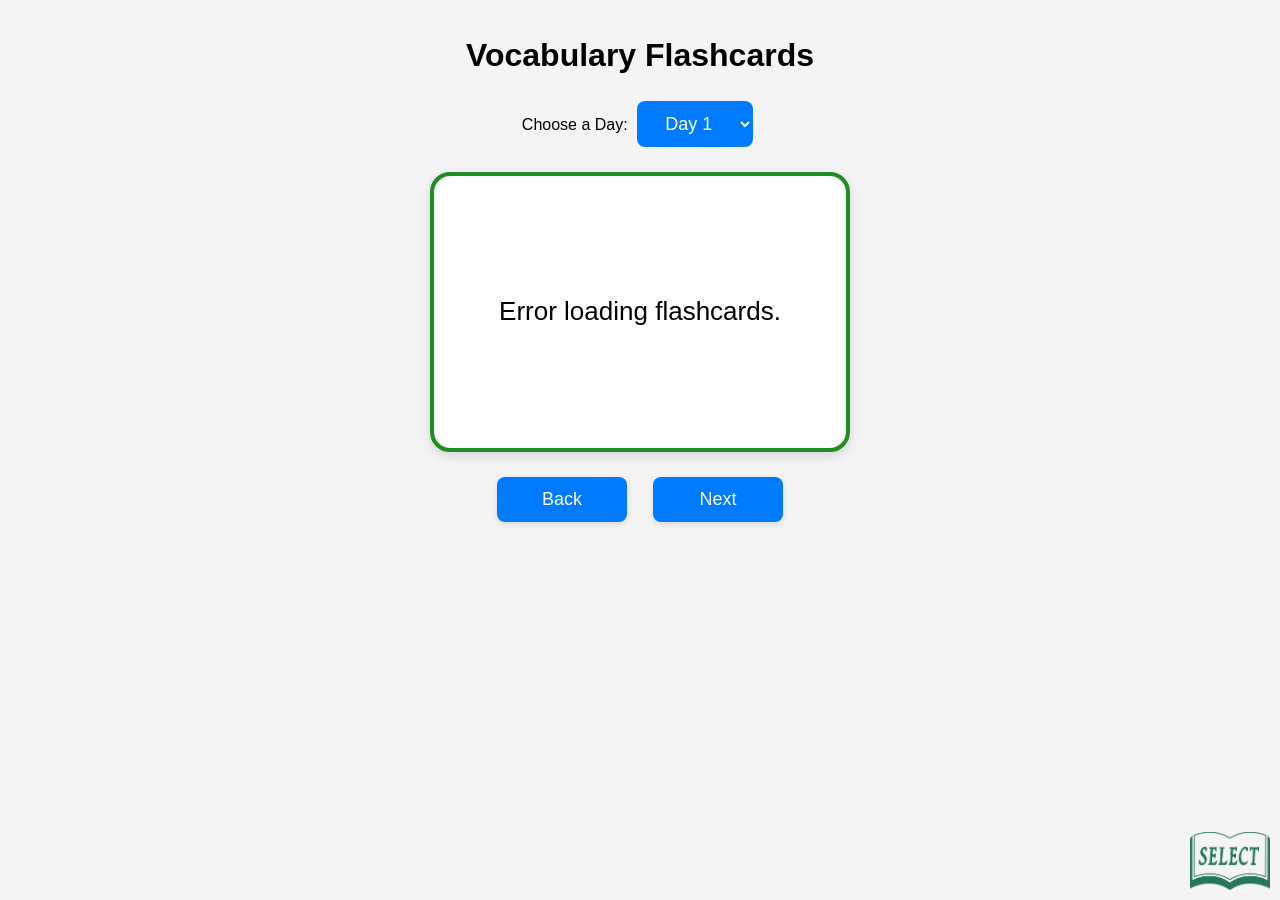
==== commit c533aa0d: "Rename index_with_logo.html to index.html" ====
--- a/index.html
+++ b/index.html
@@ -1,3 +1,4 @@
+
 <!DOCTYPE html>
 <html lang="en">
 <head>
@@ -96,6 +97,15 @@
       .card-container { max-width: 98vw; }
       .flashcard { height: 220px; }
       .card-face { font-size: 20px; }
+    }
+    #logo {
+      position: fixed;
+      bottom: 10px;
+      right: 10px;
+      width: 80px;
+      height: auto;
+      opacity: 0.9;
+      z-index: 1000;
     }
   </style>
 </head>
@@ -120,15 +130,15 @@
     <button id="prevBtn">Back</button>
     <button id="nextBtn">Next</button>
   </div>
+  <img src="logo.png" alt="Logo" id="logo">
   <script>
-    // --- CSV URLs for your Days ---
     const urls = {
       day1: "https://docs.google.com/spreadsheets/d/e/2PACX-1vSm6VvHmCWfFh3Av-KM6IvuqcD_UdhNEq6-p_OE3V2e3BHs7boOoRb20Xq73isuU7eyvlqfl9SHNbMv/pub?gid=0&single=true&output=csv",
       day2: "https://docs.google.com/spreadsheets/d/e/2PACX-1vSm6VvHmCWfFh3Av-KM6IvuqcD_UdhNEq6-p_OE3V2e3BHs7boOoRb20Xq73isuU7eyvlqfl9SHNbMv/pub?gid=761404854&single=true&output=csv"
     };
     let data = [];
     let currentIndex = 0;
-    let showingFront = true; // true = word, false = definition
+    let showingFront = true;
 
     const daySelect = document.getElementById("daySelect");
     const flashcard = document.getElementById("flashcard");
@@ -138,14 +148,12 @@
     const prevBtn = document.getElementById("prevBtn");
     const nextBtn = document.getElementById("nextBtn");
 
-    // Load the CSV and show first card
     async function loadCSV(url) {
       cardFront.textContent = "Loading...";
       cardBack.textContent = "";
       try {
         const response = await fetch(url);
         const text = await response.text();
-        // skip header
         const rows = text.trim().split("\n").slice(1);
         data = rows.map(row => {
           const [word, definition] = row.split(",");
@@ -166,11 +174,9 @@
       const [word, definition] = data[currentIndex];
       cardFront.textContent = word;
       cardBack.textContent = definition;
-      // keep current flip state (showingFront) and don't change the class
     }
 
     flashcard.addEventListener("click", function (e) {
-      // Only flip if the inner card or face is clicked
       if (e.target.closest('.buttons')) return;
       showingFront = !showingFront;
       flashcard.classList.toggle("flipped");
@@ -180,22 +186,18 @@
       if (data.length === 0) return;
       currentIndex = (currentIndex - 1 + data.length) % data.length;
       displayCard();
-      // Do not change flip state!
     });
 
     nextBtn.addEventListener("click", function () {
       if (data.length === 0) return;
       currentIndex = (currentIndex + 1) % data.length;
       displayCard();
-      // Do not change flip state!
     });
 
     daySelect.addEventListener("change", function () {
-      // Always start on front side when switching decks
       loadCSV(urls[daySelect.value]);
     });
 
-    // On page load: default to Day 1
     window.onload = function () {
       daySelect.value = "day1";
       loadCSV(urls.day1);
@@ -203,11 +205,3 @@
   </script>
 </body>
 </html>
-
-
-
-
-
-
-
-
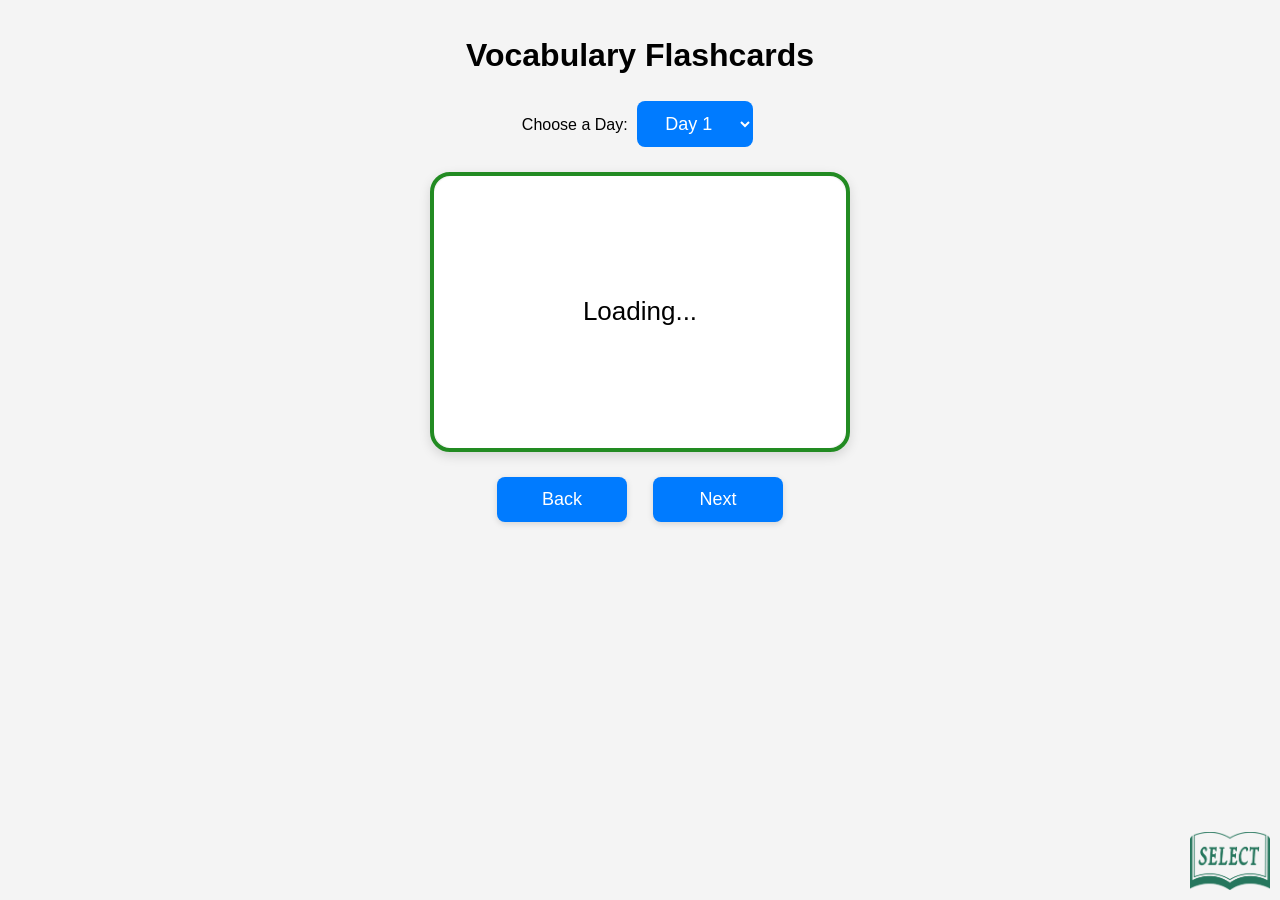
==== commit af4bc9bc: "Update index.html for linking Sheets This is the first attempt at linking app to Master Sheet" ====
--- a/index.html
+++ b/index.html
@@ -132,10 +132,13 @@
   </div>
   <img src="logo.png" alt="Logo" id="logo">
   <script>
+
     const urls = {
-      day1: "https://docs.google.com/spreadsheets/d/e/2PACX-1vSm6VvHmCWfFh3Av-KM6IvuqcD_UdhNEq6-p_OE3V2e3BHs7boOoRb20Xq73isuU7eyvlqfl9SHNbMv/pub?gid=0&single=true&output=csv",
-      day2: "https://docs.google.com/spreadsheets/d/e/2PACX-1vSm6VvHmCWfFh3Av-KM6IvuqcD_UdhNEq6-p_OE3V2e3BHs7boOoRb20Xq73isuU7eyvlqfl9SHNbMv/pub?gid=761404854&single=true&output=csv"
-    };
+-  day1: "https://docs.google.com/spreadsheets/d/e/2PACX-1vSm6VvHmCWfFh3Av-KM6IvuqcD_UdhNEq6-p_OE3V2e3BHs7boOoRb20Xq73isuU7eyvlqfl9SHNbMv/pub?gid=0&single=true&output=csv",
++  day1: "https://docs.google.com/spreadsheets/d/e/2PACX-1vSCTrCpXAGkPD05zFs9VCgiSG20kYGXQk4LBhgpgfUDfLkW292go_Oofva97vL0Jn8FZZXt6X2J8-SP/pub?output=csv",
+   day2: "https://…day2‐url…"
+ };
+
     let data = [];
     let currentIndex = 0;
     let showingFront = true;
